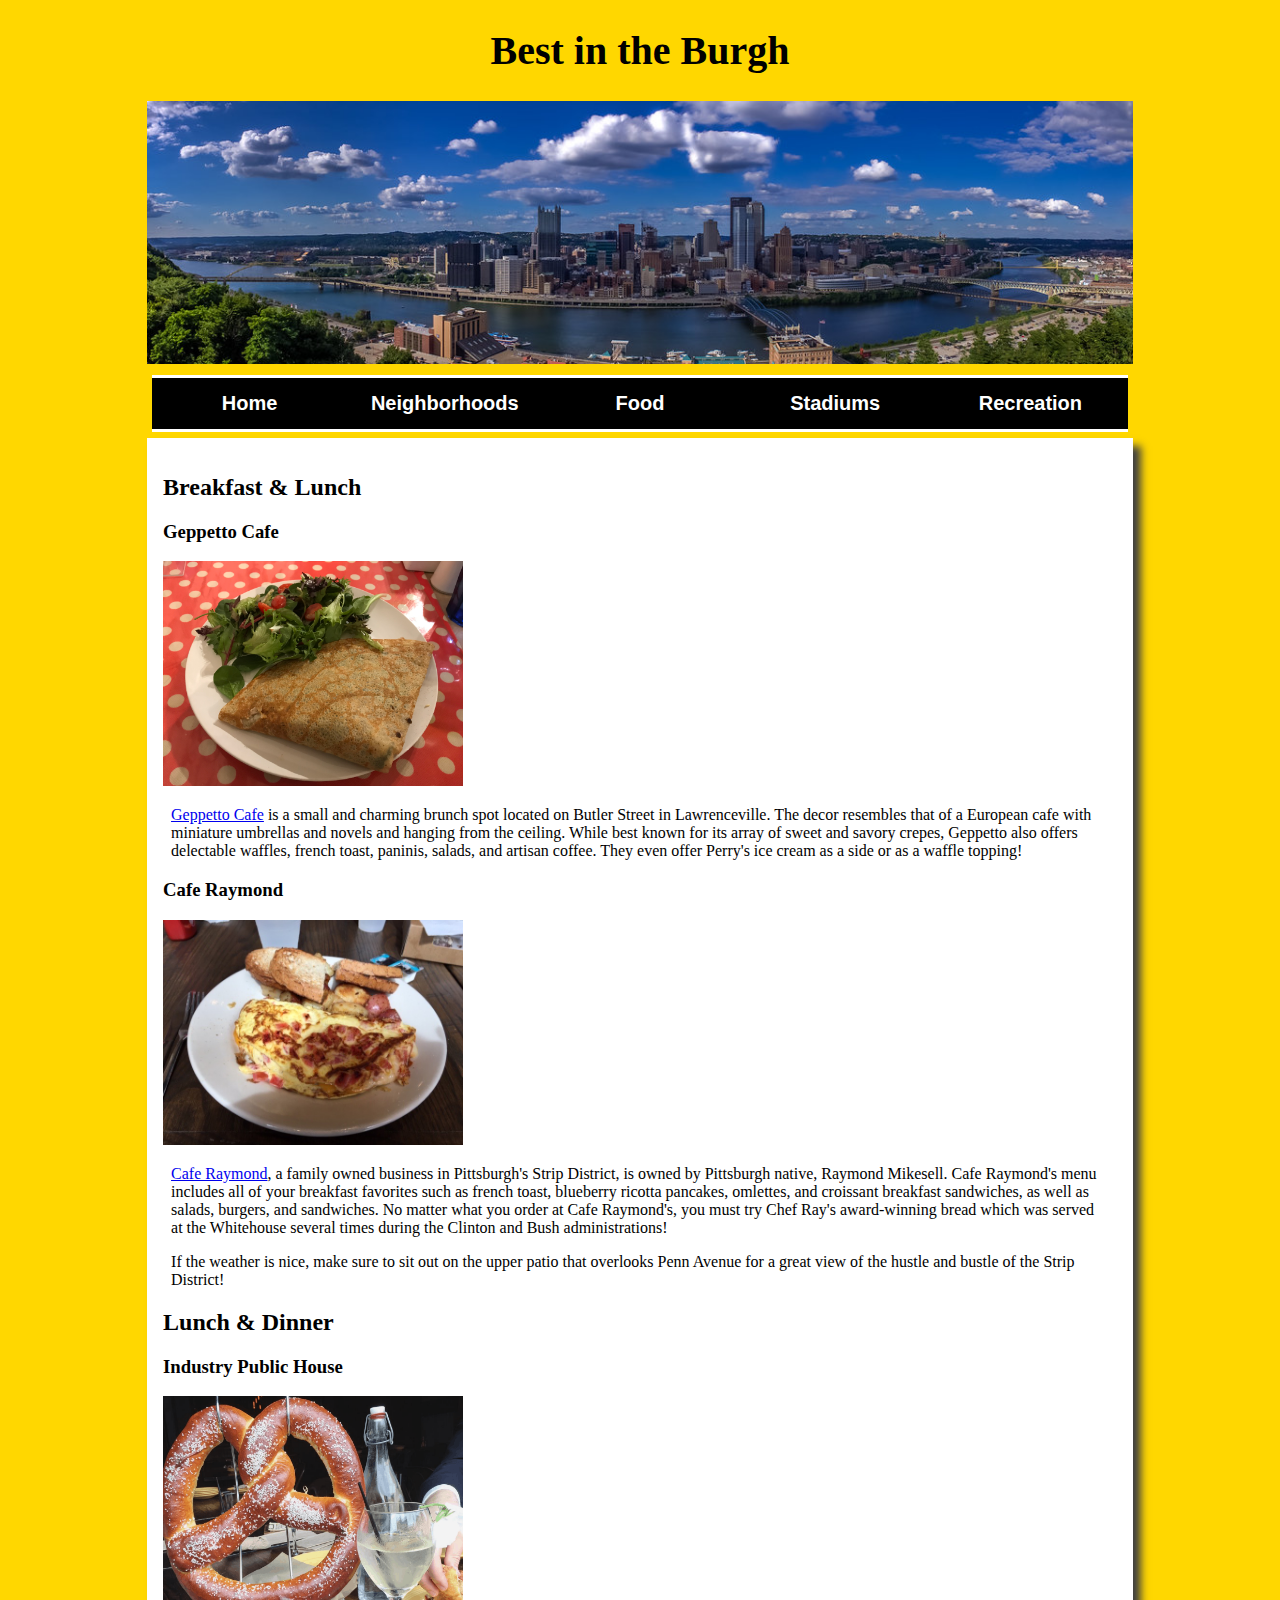
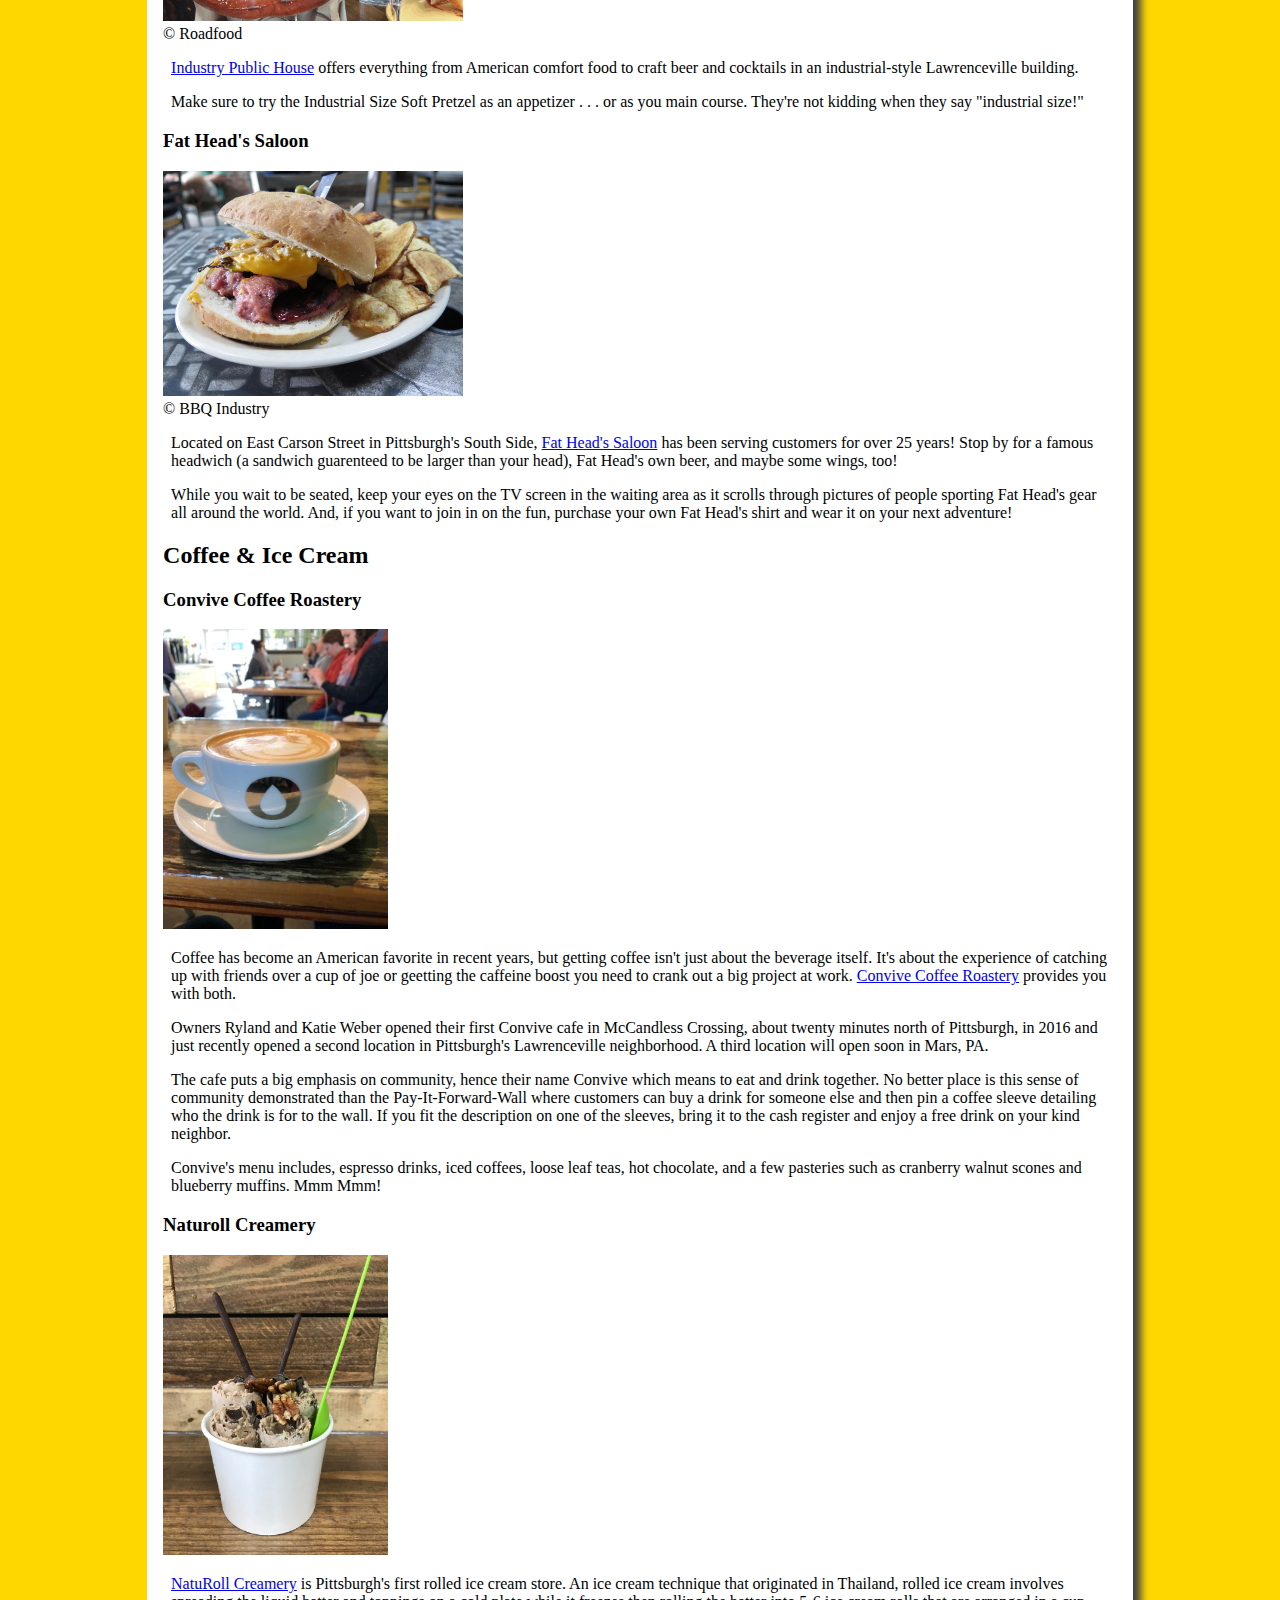
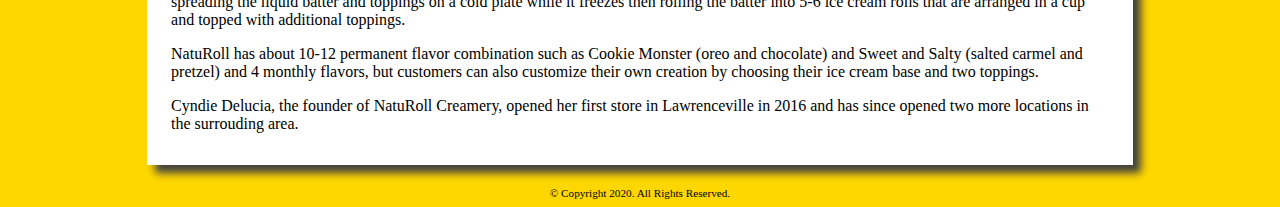
==== final/food.html @ 290e24b0 "Add files via upload" ====
<!DOCTYPE html>
<!-- This website template was created by: Eliza Toomey, 5/18/20 -->
<html lang="en">
<head>
	<link rel="stylesheet" href="css/final_styles.css">
	<title>Best in the Burgh</title>
	<meta charset="utf-8">
	<meta name="viewport" content="width=device-width, initial-scale=1"> 
</head>
<body>

	<div id="container">

	<!-- Use the header area for the website name or logo -->
	<header>
		<h1>Best in the Burgh</h1>
		<div id="banner"><img src="images/skyline.jpg" alt="Pittsburgh skyline image"></div>
	</header>
	
	<!-- Use the nav area to add hyperlinks to other pages within the website -->
	<nav>
		<ul>
			<li><a href="final_index.html">Home</a></li>
			<li><a href="about.html">Neighborhoods</a></li>
			<li><a href="food.html">Food</a></li>
			<li><a href="museums_and_stadiums.html">Stadiums</a></li>
			<li><a href="recreation.html">Recreation</a></li>
		</ul>
	</nav>

	<!-- Use the main area to add the main content of the webpage -->
	<main>
		
		<section>
		<h2>Breakfast & Lunch</h2>
	
			<article>
				<h3>Geppetto Cafe</h3>
					<img src="images/crepe.jpg" alt="Crepe at Geppetto Cafe image" height="225" width="300">
					<p><a href="http://digipitt.com/geppettocafe.com/">Geppetto Cafe</a> is a small and charming brunch spot located on Butler Street in Lawrenceville. The decor resembles that of a European cafe with miniature umbrellas and novels and hanging from the ceiling. While best known for its array of sweet and savory crepes, Geppetto also offers delectable waffles, french toast, paninis, salads, and artisan coffee. They even offer Perry's ice cream as a side or as a waffle topping!</p>
			</article>

		
			<article>
				<h3>Cafe Raymond</h3>
					<img src="images/raymond.JPG" alt="Omlette, potatoes, and toast at Cafe Raymond image" height="225" width="300">
					<p><a href="https://www.caferaymond.com/">Cafe Raymond</a>, a family owned business in Pittsburgh's Strip District, is owned by Pittsburgh native, Raymond Mikesell. Cafe Raymond's menu includes all of your breakfast favorites such as french toast, blueberry ricotta pancakes, omlettes, and croissant breakfast sandwiches, as well as salads, burgers, and sandwiches. 
					No matter what you order at Cafe Raymond's, you must try Chef Ray's award-winning bread which was served at the Whitehouse several times during the Clinton and Bush administrations!</p>

					<p>If the weather is nice, make sure to sit out on the upper patio that overlooks Penn Avenue for a great view of the hustle and bustle of the Strip District!</p>
			</article>
		</section>
		
		<section>
		<h2>Lunch & Dinner</h2>
			
			<article>
				<h3>Industry Public House</h3>
					<figure>
						<img src="images/pretzel.PNG" alt="Industrial Size Pretzel at Industry Public House image" height="225" width="300">
						<figcaption>&copy; Roadfood</figcaption>
					</figure>
					<p><a href="http://www.industrypgh.com/">Industry Public House</a> offers everything from American comfort food to craft beer and cocktails in an industrial-style Lawrenceville building.</p>
					
					<p>Make sure to try the Industrial Size Soft Pretzel as an appetizer . . . or as you main course. They're not kidding when they say "industrial size!"
			</article>
			
			<article>
				<h3>Fat Head's Saloon</h3>
					<figure>
						<img src="images/fatheads.JPG" alt="Headwich at Fat Head's Saloon image" height="225" width="300">
						<figcaption>&copy; BBQ Industry</figcaption>
					</figure>
					<p>Located on East Carson Street in Pittsburgh's South Side, <a href="http://fatheads.com/pittsburgh.html">Fat Head's Saloon</a> has been serving customers for over 25 years! Stop by for a famous headwich (a sandwich guarenteed to be larger than your head), Fat Head's own beer, and maybe some wings, too!</p>
					
					<p>While you wait to be seated, keep your eyes on the TV screen in the waiting area as it scrolls through pictures of people sporting Fat Head's gear all around the world. And, if you want to join in on the fun, purchase your own Fat Head's shirt and wear it on your next adventure!</p>
			</article>
			
		</section>
		
		<section>
		<h2>Coffee & Ice Cream</h2>
		
			<article>
				<h3>Convive Coffee Roastery</h3>
					<img src="images/convive.JPG" alt="Convive Coffee Roastery image" height="300" width="225">
					<p>Coffee has become an American favorite in recent years, but getting coffee isn't just about the beverage itself. It's about the experience of catching up with friends over a cup of joe or geetting the caffeine boost you need to crank out a big project at work. <a href="https://www.convivecoffee.com/">Convive Coffee Roastery</a> provides you with both.</p>
					
					<p>Owners Ryland and Katie Weber opened their first Convive cafe in McCandless Crossing, about twenty minutes north of Pittsburgh, in 2016 and just recently opened a second location in Pittsburgh's Lawrenceville neighborhood. A third location will open soon in Mars, PA.</p>
					
					<p>The cafe puts a big emphasis on community, hence their name Convive which means to eat and drink together. No better place is this sense of community demonstrated than the Pay-It-Forward-Wall where customers can buy a drink for someone else and then pin a coffee sleeve detailing who the drink is for to the wall. If you fit the description on one of the sleeves, bring it to the cash register and enjoy a free drink on your kind neighbor.</p>
					 
					 <p>Convive's menu includes, espresso drinks, iced coffees, loose leaf teas, hot chocolate, and a few pasteries such as cranberry walnut scones and blueberry muffins. Mmm Mmm!</p>
			</article>
			
			<article>
				<h3>Naturoll Creamery</h3>
					<img src="images/naturoll.JPG" alt="NatuRoll Creamery rolled ice cream" height="300" width="225">
					<p><a href="https://www.naturollcreamerypgh.com/">NatuRoll Creamery</a> is Pittsburgh's first rolled ice cream store. 
					An ice cream technique that originated in Thailand, rolled ice cream involves spreading the liquid batter and toppings on a cold plate while it freezes then rolling the batter into 5-6 ice cream rolls that are arranged in a cup and topped with additional toppings.</p>
					
					<p>NatuRoll has about 10-12 permanent flavor combination such as Cookie Monster (oreo and chocolate) and Sweet and Salty (salted carmel and pretzel) and 4 monthly flavors, but customers can also customize their own creation by choosing their ice cream base and two toppings.</p>
					
					<p>Cyndie Delucia, the founder of NatuRoll Creamery, opened her first store in Lawrenceville in 2016 and has since opened two more locations in the surrouding area.
			</article>
			
		</section>
		
	</main>

	<!-- Use the footer area to add webpage footer content -->
	<footer>
		&copy; Copyright 2020. All Rights Reserved.<br>
	</footer>

	</div>
	
</body>
</html>
---- final/css/final_styles.css ----
/* Style sheet created by: Eliza Toomey */

/* Style for body specifies background color */
body {
	background-color: #FFD700;
}

/* Style to create a fluid image */
img {
	max-width: 100%;
}

/* Style for the container centers the page and specifies the width */
#container {
	width: 78%;
	margin-left: auto;
	margin-right: auto;
}

/* Style for the header specifies top margin, background color, rounded corners, and center align content */
header {
	margin-top: 0.2em;
	color: #000000;
	text-align: center;
	font-size: 20px;
}

/* Style for nav specifies text properties */
nav {
	font-family: Verdana, Arial, serif;
	font-size: 1.25em;
	font-weight: bold;
	text-align: center;
}

/* Style specifies margin and padding for the unordered list within the nav */
nav ul {
    margin: 0;
	padding-left: 0.50%;
	padding-right: 0.50%;
}

/* Style for nav li specifies the background color, rounded corners, removes bullet style, and applies margins and padding for list items within the navigation */
nav li {
	background-color: #000000;  
	margin: 0.3em;  
	display: inline;
	float: left;
	border-radius: 0;
	border-top: solid #FFFFFF;
	border-bottom: solid #FFFFFF;
	margin-left: 0;
	margin-right: 0;
	padding: 0;
	width: 20%;
}

/* Style changes navigation link text color to white and removes the underline */
nav li a { 
	color: #FFFFFF; 
	text-decoration: none; 
	display: inline-block;
	padding: 0.7em;
}

/* Style rules for pseudo-classes */ 
nav li a:link {
	color: #FFFFFF;	
}

nav li a:hover {
	color: #FFD700;
	font-style: italic;
}

nav li a:active {
	color: #000080;	
}

/* Style for the main specifies a block display, text properties, margins, padding, rounded corners, and borders  */
main {
	font-family: Georgia, "Times New Roman", sans-serif;
	font-size: 1em;
	padding: 1em;
	background-color: #FFFFFF;
	border-top: solid 0.2em #336699; 
	border-bottom: solid 0.2em #336699;
	clear: left;
	border-style: none;
	box-shadow: 0.5em 0.5em 0.5em #404040;
	margin-bottom: 1em;
	margin-top: 1em;
}

/* Style specifies left and right padding for paragraph elements within the main element */
main p {
	padding-left: 0.5em;
	padding-right: 0.5em;
}

/*Stle specifies float for the figure element*/
figure {
	margin-left: 0;
}


/* Style for the footer specifies font size, text alignment, and top margin */
footer {
	font-size: .70em;
	text-align: center;
	margin-top: 2em;
}
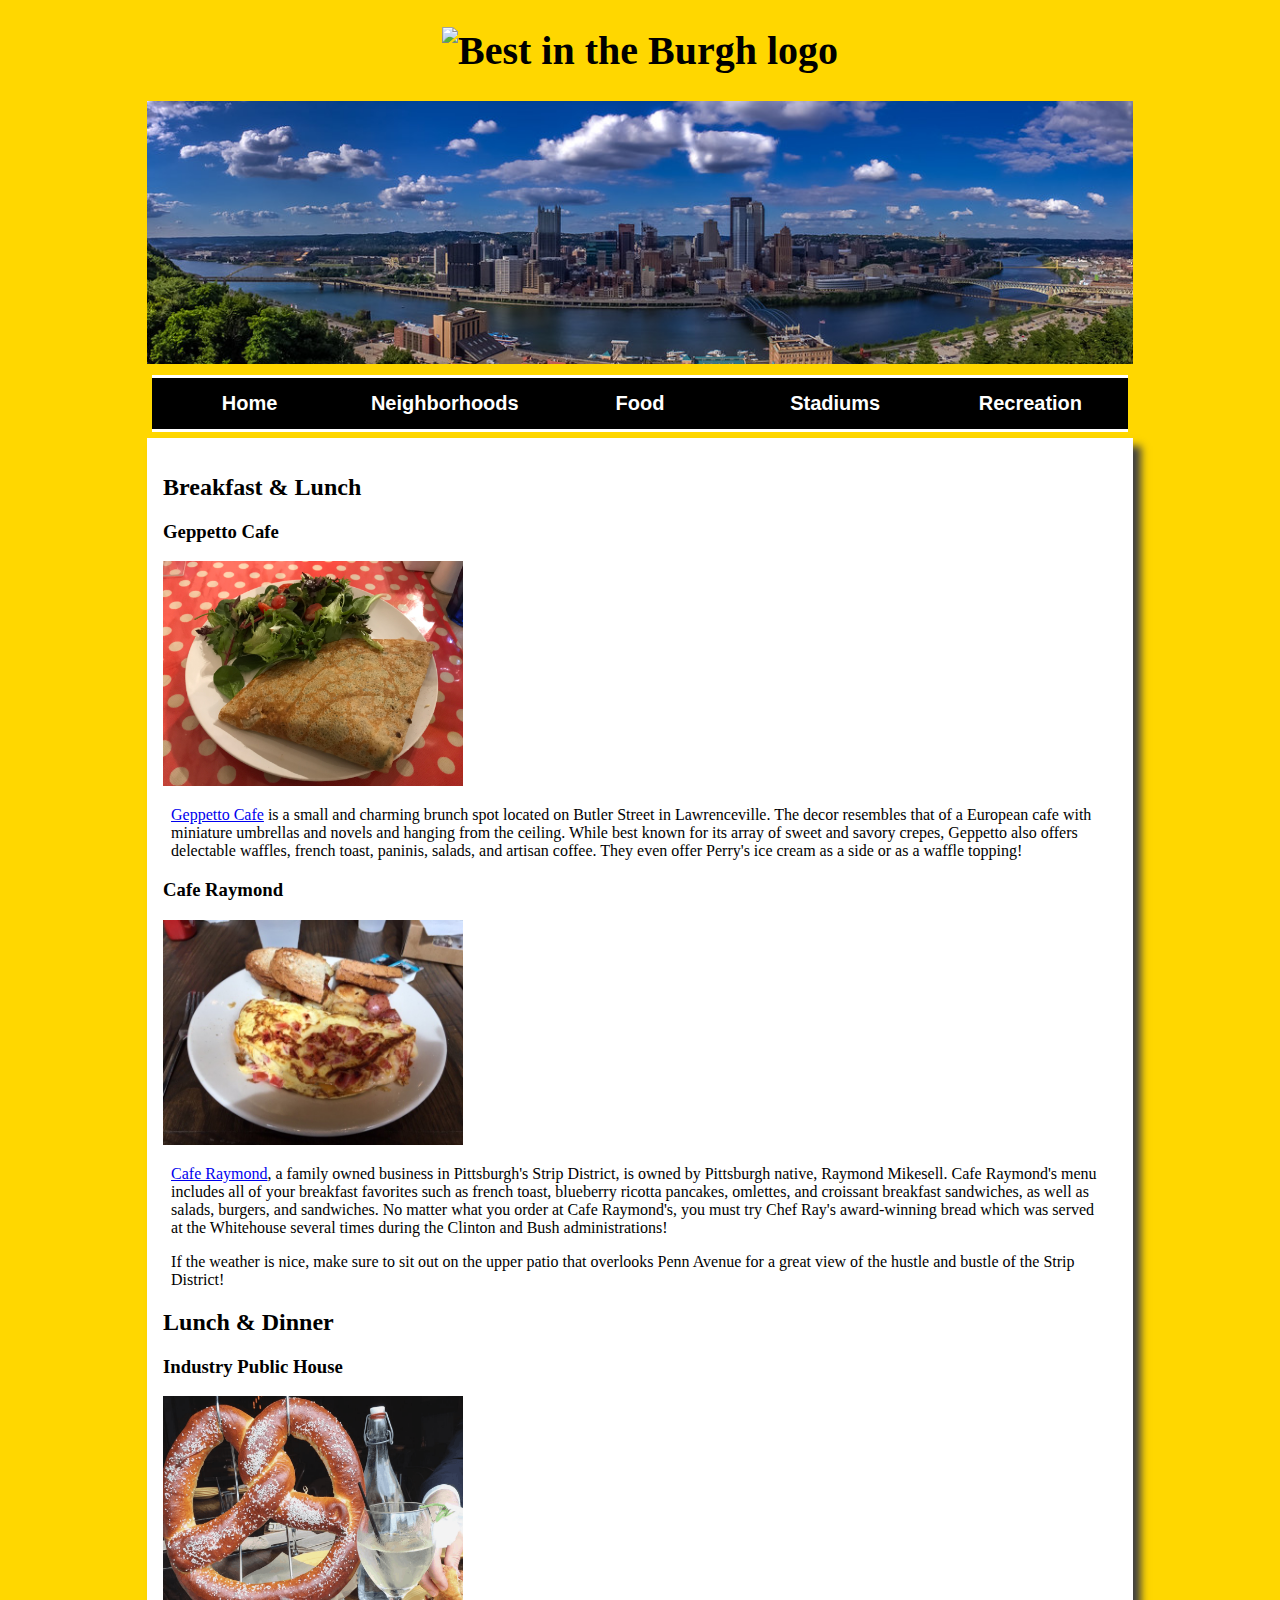
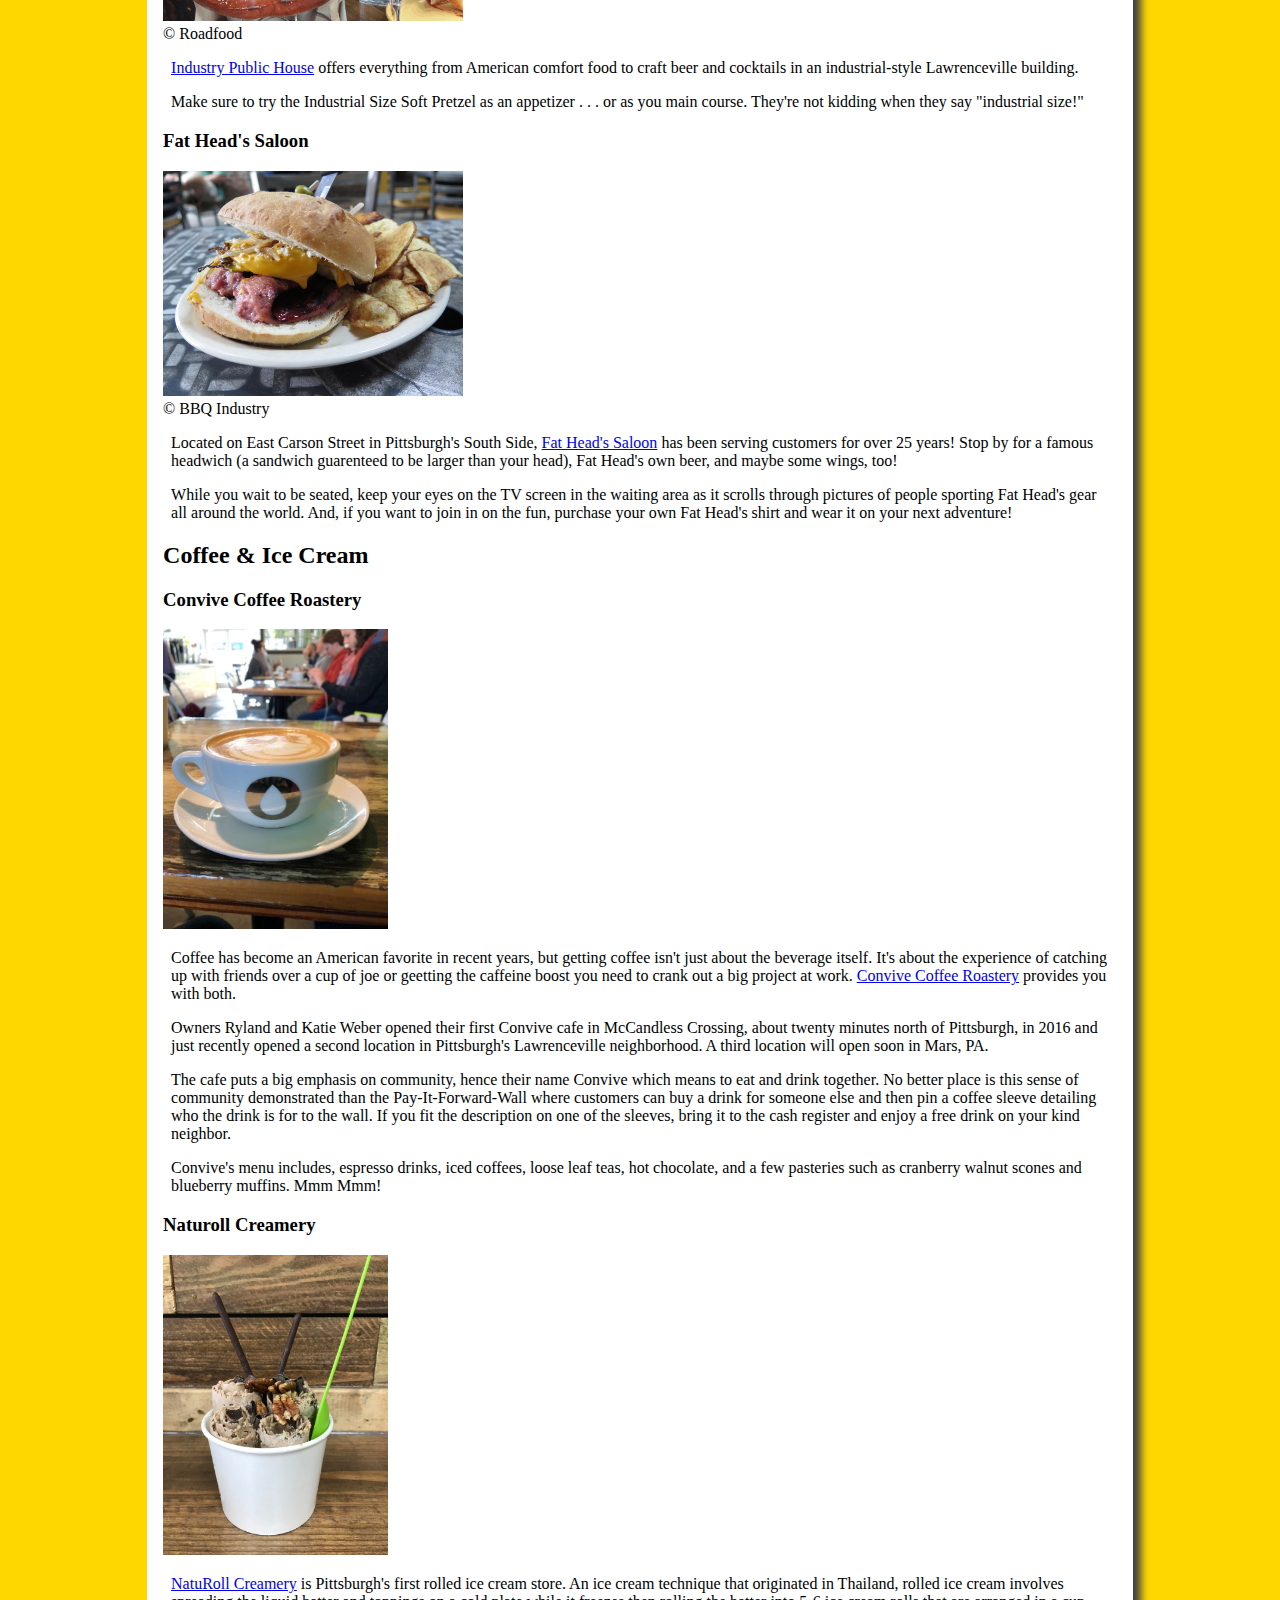
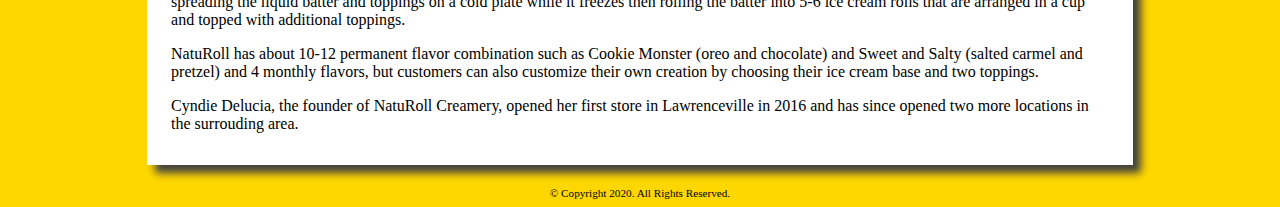
==== commit 99c49dc1: "Add files via upload" ====
--- a/final/food.html
+++ b/final/food.html
@@ -2,8 +2,8 @@
 <!-- This website template was created by: Eliza Toomey, 5/18/20 -->
 <html lang="en">
 <head>
-	<link rel="stylesheet" href="css/final_styles.css">
-	<title>Best in the Burgh</title>
+	<link rel="stylesheet" href="css/styles.css">
+	<title><img src="images/logo.png" alt="Best in the Burgh logo"></title>
 	<meta charset="utf-8">
 	<meta name="viewport" content="width=device-width, initial-scale=1"> 
 </head>
@@ -13,17 +13,17 @@
 
 	<!-- Use the header area for the website name or logo -->
 	<header>
-		<h1>Best in the Burgh</h1>
+		<h1><img src="images/logo.png" alt="Best in the Burgh logo"></h1>
 		<div id="banner"><img src="images/skyline.jpg" alt="Pittsburgh skyline image"></div>
 	</header>
 	
 	<!-- Use the nav area to add hyperlinks to other pages within the website -->
 	<nav>
 		<ul>
-			<li><a href="final_index.html">Home</a></li>
-			<li><a href="about.html">Neighborhoods</a></li>
+			<li><a href="index.html">Home</a></li>
+			<li><a href="neighborhoods.html">Neighborhoods</a></li>
 			<li><a href="food.html">Food</a></li>
-			<li><a href="museums_and_stadiums.html">Stadiums</a></li>
+			<li><a href="stadiums.html">Stadiums</a></li>
 			<li><a href="recreation.html">Recreation</a></li>
 		</ul>
 	</nav>
--- a/final/css/styles.css
+++ b/final/css/styles.css
@@ -0,0 +1,113 @@
+/* Style sheet created by: Eliza Toomey */
+
+/* Style for body specifies background color */
+body {
+	background-color: #FFD700;
+}
+
+/* Style to create a fluid image */
+img {
+	max-width: 100%;
+}
+
+/* Style for the container centers the page and specifies the width */
+#container {
+	width: 78%;
+	margin-left: auto;
+	margin-right: auto;
+}
+
+/* Style for the header specifies top margin, background color, rounded corners, and center align content */
+header {
+	margin-top: 0.2em;
+	color: #000000;
+	text-align: center;
+	font-size: 20px;
+}
+
+/* Style for nav specifies text properties */
+nav {
+	font-family: Verdana, Arial, serif;
+	font-size: 1.25em;
+	font-weight: bold;
+	text-align: center;
+}
+
+/* Style specifies margin and padding for the unordered list within the nav */
+nav ul {
+    margin: 0;
+	padding-left: 0.50%;
+	padding-right: 0.50%;
+}
+
+/* Style for nav li specifies the background color, rounded corners, removes bullet style, and applies margins and padding for list items within the navigation */
+nav li {
+	background-color: #000000;  
+	margin: 0.3em;  
+	display: inline;
+	float: left;
+	border-radius: 0;
+	border-top: solid #FFFFFF;
+	border-bottom: solid #FFFFFF;
+	margin-left: 0;
+	margin-right: 0;
+	padding: 0;
+	width: 20%;
+}
+
+/* Style changes navigation link text color to white and removes the underline */
+nav li a { 
+	color: #FFFFFF; 
+	text-decoration: none; 
+	display: inline-block;
+	padding: 0.7em;
+}
+
+/* Style rules for pseudo-classes */ 
+nav li a:link {
+	color: #FFFFFF;	
+}
+
+nav li a:hover {
+	color: #FFD700;
+	font-style: italic;
+}
+
+nav li a:active {
+	color: #000080;	
+}
+
+/* Style for the main specifies a block display, text properties, margins, padding, rounded corners, and borders  */
+main {
+	font-family: Georgia, "Times New Roman", sans-serif;
+	font-size: 1em;
+	padding: 1em;
+	background-color: #FFFFFF;
+	border-top: solid 0.2em #336699; 
+	border-bottom: solid 0.2em #336699;
+	clear: left;
+	border-style: none;
+	box-shadow: 0.5em 0.5em 0.5em #404040;
+	margin-bottom: 1em;
+	margin-top: 1em;
+}
+
+/* Style specifies left and right padding for paragraph elements within the main element */
+main p {
+	padding-left: 0.5em;
+	padding-right: 0.5em;
+}
+
+/*Stle specifies float for the figure element*/
+figure {
+	margin-left: 0;
+}
+
+
+/* Style for the footer specifies font size, text alignment, and top margin */
+footer {
+	font-size: .70em;
+	text-align: center;
+	margin-top: 2em;
+}
+
